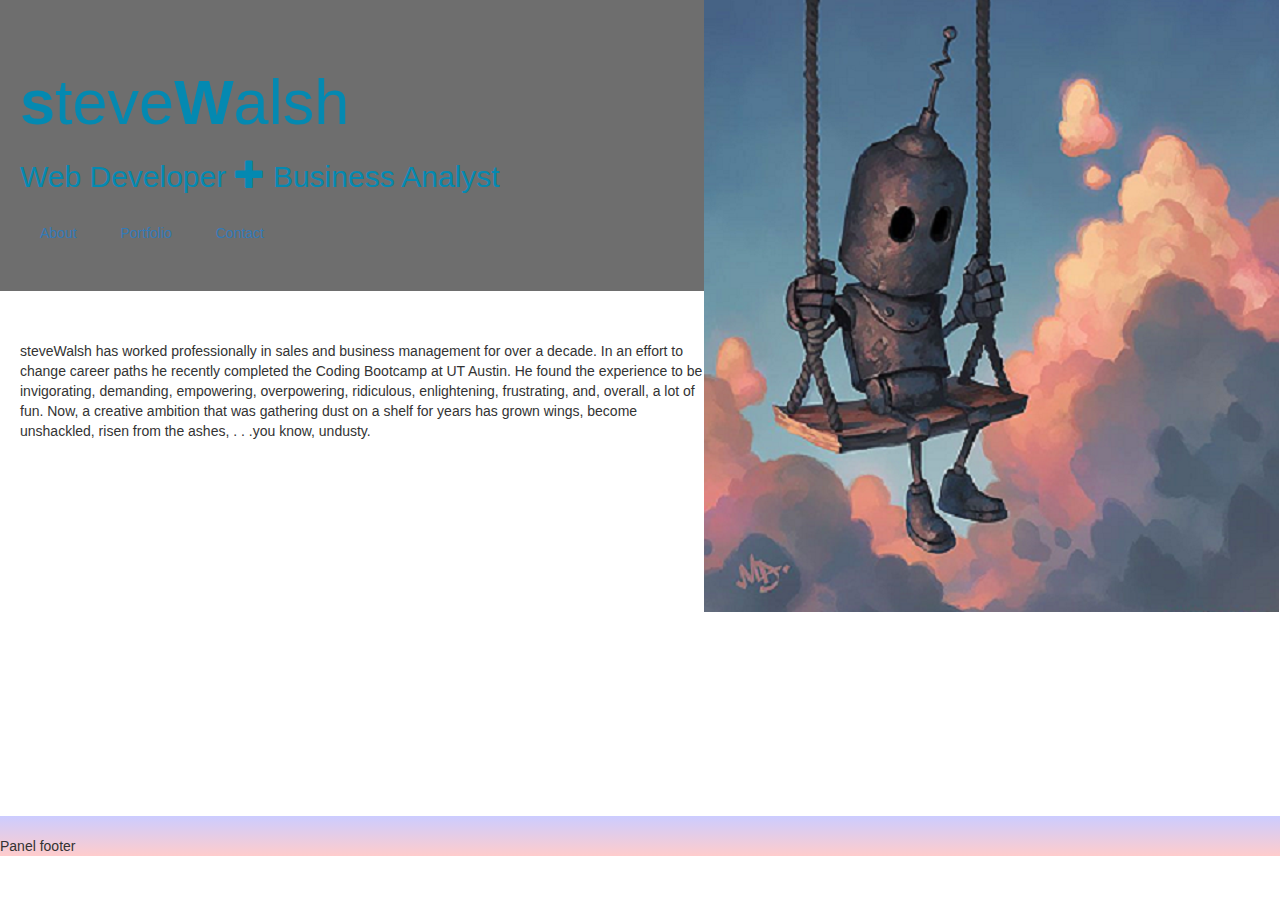
==== index.html @ 3e204b7f "adding all files" ====
<!DOCTYPE html>
<html lang="en-us">
<head>
	<title>index</title>
	<!-- Latest compiled and minified CSS -->
	<link rel="stylesheet" href="https://maxcdn.bootstrapcdn.com/bootstrap/3.3.7/css/bootstrap.min.css" integrity="sha384-BVYiiSIFeK1dGmJRAkycuHAHRg32OmUcww7on3RYdg4Va+PmSTsz/K68vbdEjh4u" crossorigin="anonymous">
	<!-- <link rel="stylesheet" type="text/css" href="assets/css/reset.css"> -->
	<link rel="stylesheet" type="text/css" href="style.css">
	<meta name="viewport" content="width=device-width, initial-scale=1.0">
</head>
<body>
	<!-- <div class="container"> -->
	  	<div class="row">
	  		<div class="col-md-7">	
		  		<div class="jumbotron">
			  		<h1><strong>s</strong>teve<strong>W</strong>alsh</h1>
			  			<h2>Web Developer <span class="glyphicon glyphicon-plus"></span>  Business Analyst</h2>
			  			<br>
			  			<a href="#">About</a>
				  		<a href="#">Portfolio</a>
				  		<a href="#">Contact</a>
			  	</div>
			  	<div class="bio">
			  		<p>steveWalsh has worked professionally in sales and business management for over a decade. In an effort to change career paths he recently completed the Coding Bootcamp at UT Austin. He found the experience to be invigorating, demanding, empowering, overpowering, ridiculous, enlightening, frustrating, and, overall, a lot of fun. Now, a creative ambition that was gathering dust on a shelf for years has grown wings, become unshackled, risen from the ashes, . . .you know, undusty.</p>
			  	</div>
			  	
				
			</div>
			<div class="col-md-5">
				<img src="assets/swing-robot4.png" alt="robot swing" class="pull-right">
			</div>
		</div>
		<div class="footer">Panel footer</div>
		<!-- <div class="row">
		<div class="col-md-12">
		<div class="panel-footer">Panel footer</div>
		</div>
		</div>
		</div> -->
	<!-- </div> -->
	<!-- <div class="panel panel-default">
  		<div class="panel-heading">
    		<h3 class="panel-title">What's Next?</h3>
  		</div> -->
  		<!-- <div class="panel-body">

    		<div class="row">
    			<div class="col-md-4"></div>
    			<div class="col-md-4">
		    		<a class="menu" href="#">About</a>
		   		</div>
		   		<div class="col-md-4"></div>
		    		<br>
		    </div>
		    <div class="row">
		    	<div class="col-md-4"></div>
		    	<div class="col-md-4">
		    		<a class="menu" href="#">Portfolio</a>
		    	</div>
		    	<div class="col-md-4"></div>
		    		<br>
		    </div>
		    <div class="row">
		    	<div class="col-md-4"></div>
		    	<div class="col-md-4">
		    		<a class="menu" href="#">Contact</a>
		    	</div>
		    	<div class="col-md-4"></div>
		    </div>
  		</div>
	<!</div> --> 
</body>
</html>
---- style.css ----
#navbar {
	/*background-color: #6E6E6E;*/
		background: linear-gradient(to bottom, #ccccff 0%, #ffcccc 100%);

}

#nav {
	background: linear-gradient(to bottom, #ccccff 0%, #ffcccc 100%);
}

.footer {
	padding-top: 20px;
	background: linear-gradient(to bottom, #ccccff 0%, #ffcccc 100%);
}

#footer {
		background: linear-gradient(to bottom, #ccccff 0%, #ffcccc 100%);

}

/*index*/

.jumbotron {
	padding-left: 20px;
	color: #0489B1;
	background-color: #6E6E6E;
}

/*h1 {
	color: #0489B1;
}*/

a {
	text-align: center;
	font-size: 16;
	padding: 20px;
}

.bio {
	padding: 20px;
}
.panel-body {
	float: left;
}

/*portfolio*/
.thumbnail-container {
	background-image: url(assets/clouds.jpg);
}

#APC {
	padding: 20px;

}

h3 {
	font-family: "verdana", sans-serif;
}

/*contact*/
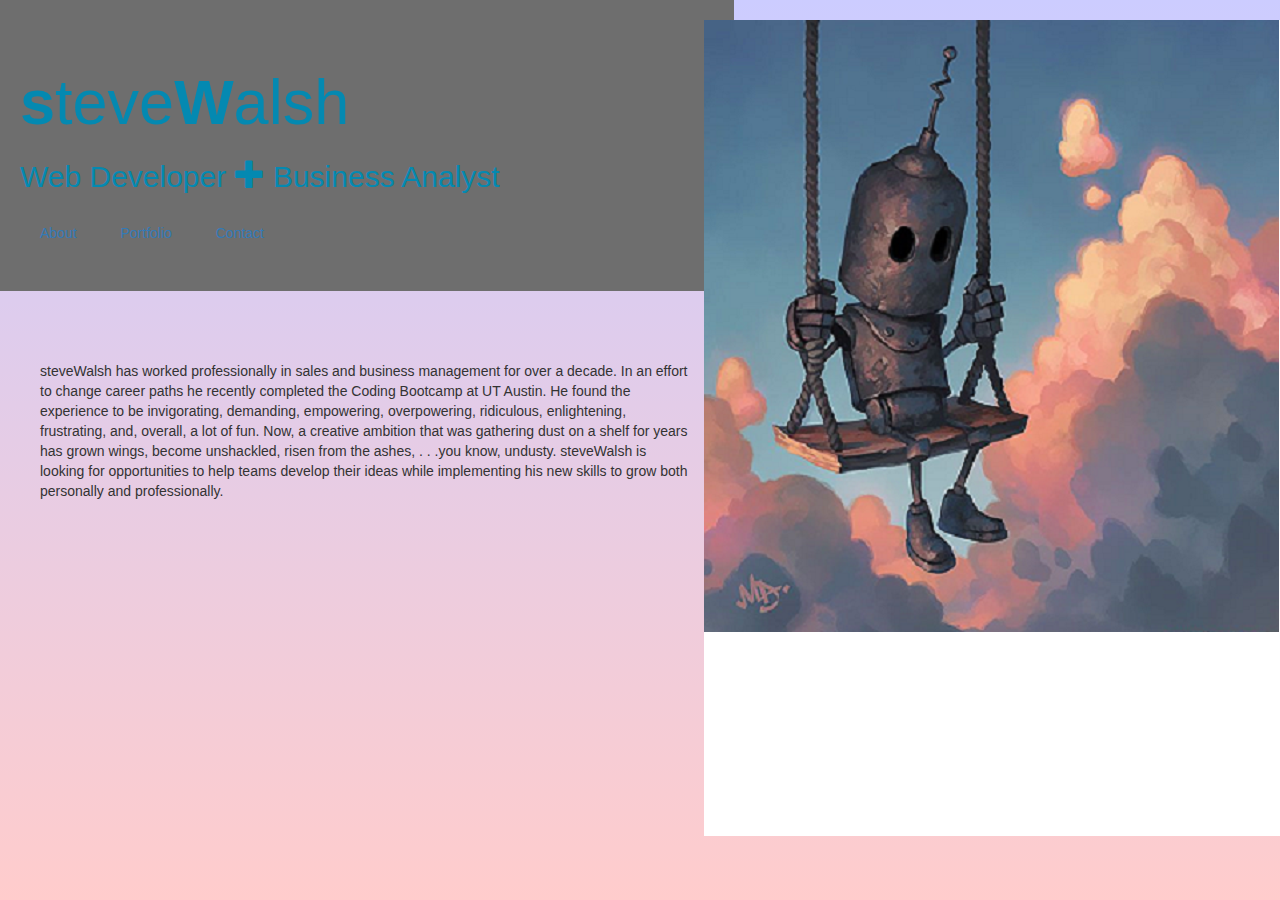
==== commit 49216f5d: "styling for contact and portfolio" ====
--- a/index.html
+++ b/index.html
@@ -21,16 +21,21 @@
 				  		<a href="#">Contact</a>
 			  	</div>
 			  	<div class="bio">
-			  		<p>steveWalsh has worked professionally in sales and business management for over a decade. In an effort to change career paths he recently completed the Coding Bootcamp at UT Austin. He found the experience to be invigorating, demanding, empowering, overpowering, ridiculous, enlightening, frustrating, and, overall, a lot of fun. Now, a creative ambition that was gathering dust on a shelf for years has grown wings, become unshackled, risen from the ashes, . . .you know, undusty.</p>
+			  		<p>steveWalsh has worked professionally in sales and business management for over a decade. In an effort to change career paths he recently completed the Coding Bootcamp at UT Austin. He found the experience to be invigorating, demanding, empowering, overpowering, ridiculous, enlightening, frustrating, and, overall, a lot of fun. Now, a creative ambition that was gathering dust on a shelf for years has grown wings, become unshackled, risen from the ashes, . . .you know, undusty. steveWalsh is looking for opportunities to help teams develop their ideas while implementing his new skills to grow both personally and professionally.</p>
 			  	</div>
-			  	
-				
 			</div>
+			<br>
 			<div class="col-md-5">
 				<img src="assets/swing-robot4.png" alt="robot swing" class="pull-right">
 			</div>
 		</div>
-		<div class="footer">Panel footer</div>
+		<!-- <footer id="footer">
+			<div class="footer-content">
+				<a href="#"><img src="assets/github.png" alt="Github" style="width: 40px;height: 40px;border: 0;"></a>
+				<a href="#"><img src="assets/linkedin.png" alt="linkedin" style="width: 40px;height: 40px;border: 0;"></a>
+				<a href="#"><img src="assets/stackoverflow.png" alt="stackoverflow" style="width: 40px;height: 40px;border: 0;"></a>
+			</div>
+		</footer> -->
 		<!-- <div class="row">
 		<div class="col-md-12">
 		<div class="panel-footer">Panel footer</div>
--- a/style.css
+++ b/style.css
@@ -1,3 +1,13 @@
+
+html, body {
+	margin: 0px;
+	padding: 0px;
+	min-height: 100%;
+	height: 100%;
+	background: linear-gradient(to bottom, #ccccff 0%, #ffcccc 100%);
+}
+
+
 
 #navbar {
 	/*background-color: #6E6E6E;*/
@@ -6,19 +16,25 @@
 }
 
 #nav {
-	background: linear-gradient(to bottom, #ccccff 0%, #ffcccc 100%);
+	/* background: linear-gradient(to bottom, #ccccff 0%, #ffcccc 100%); */
+	background-color: #6E6E6E;
 }
 
 .footer {
-	padding-top: 20px;
+	padding: 20px;
 	background: linear-gradient(to bottom, #ccccff 0%, #ffcccc 100%);
 }
 
 #footer {
-		background: linear-gradient(to bottom, #ccccff 0%, #ffcccc 100%);
-
+	height: 50px;
+	background: linear-gradient(to bottom, #ccccff 0%, #ffcccc 100%);
 }
 
+.footer-content {
+	height: 40px;
+	padding:10px;
+	background: linear-gradient(to bottom, #ccccff 0%, #ffcccc 100%);
+}
 /*index*/
 
 .jumbotron {
@@ -33,20 +49,34 @@
 
 a {
 	text-align: center;
-	font-size: 16;
+	font-size: 20;
 	padding: 20px;
 }
 
 .bio {
-	padding: 20px;
+	padding: 40px;
 }
 .panel-body {
 	float: left;
 }
 
 /*portfolio*/
+
+.thumbnail {
+	background: linear-gradient(to bottom, #ccccff 0%, #ffcccc 100%);
+	border-color: #6E6E6E;
+}
 .thumbnail-container {
+	min-height: 100%;
+	height: auto;
+	margin-bottom: -50px;
 	background-image: url(assets/clouds.jpg);
+}
+
+.thumbnail-container:after {
+	content: "";
+	display: block;
+	height: 50px;
 }
 
 #APC {
@@ -58,4 +88,25 @@
 	font-family: "verdana", sans-serif;
 }
 
-/*contact*/+/*contact*/
+
+#submit {
+	padding: 20px;
+	margin-left: 50px;
+}
+
+#title {
+	margin-left: 40px;
+}
+
+#main-container {
+	min-height: 100%;
+	height: auto;
+	margin-bottom: -50px;
+}
+
+#main-container:after {
+	content: "";
+	display: block;
+	height: 50px;
+}